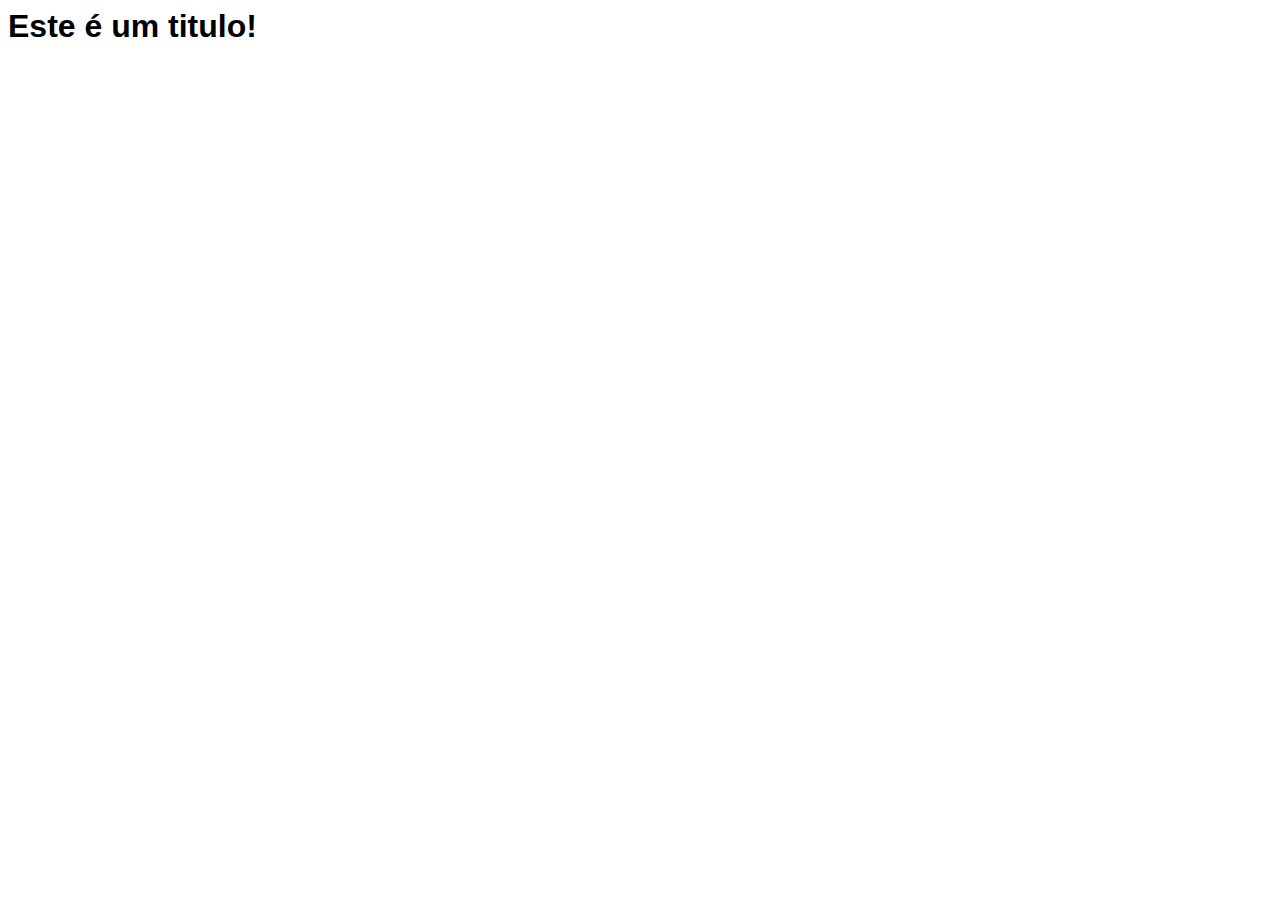
==== index.html @ e086d1ee "feat: basic setup" ====
<!DOCTYPE html>
<html lang="pt-BR">
<head>
    <meta charset="UTF-8">
    <meta name="viewport" content="width=device-width, initial-scale=1.0">
    <title>Bicicletaria</title>
    <link rel="stylesheet" href="style.css">

</head>
<body>
    <div class="main-wrapper">
        <h1>Este é um titulo!</h1>
    </div>
</body>
</html>
---- style.css ----
:root{
    font-family: Arial, Helvetica, sans-serif;
    color: black;
    border: 0;
    padding: 0;
    box-sizing: border-box;
}

h1{
   display: flex;
   align-self: center;
   margin: auto;
}
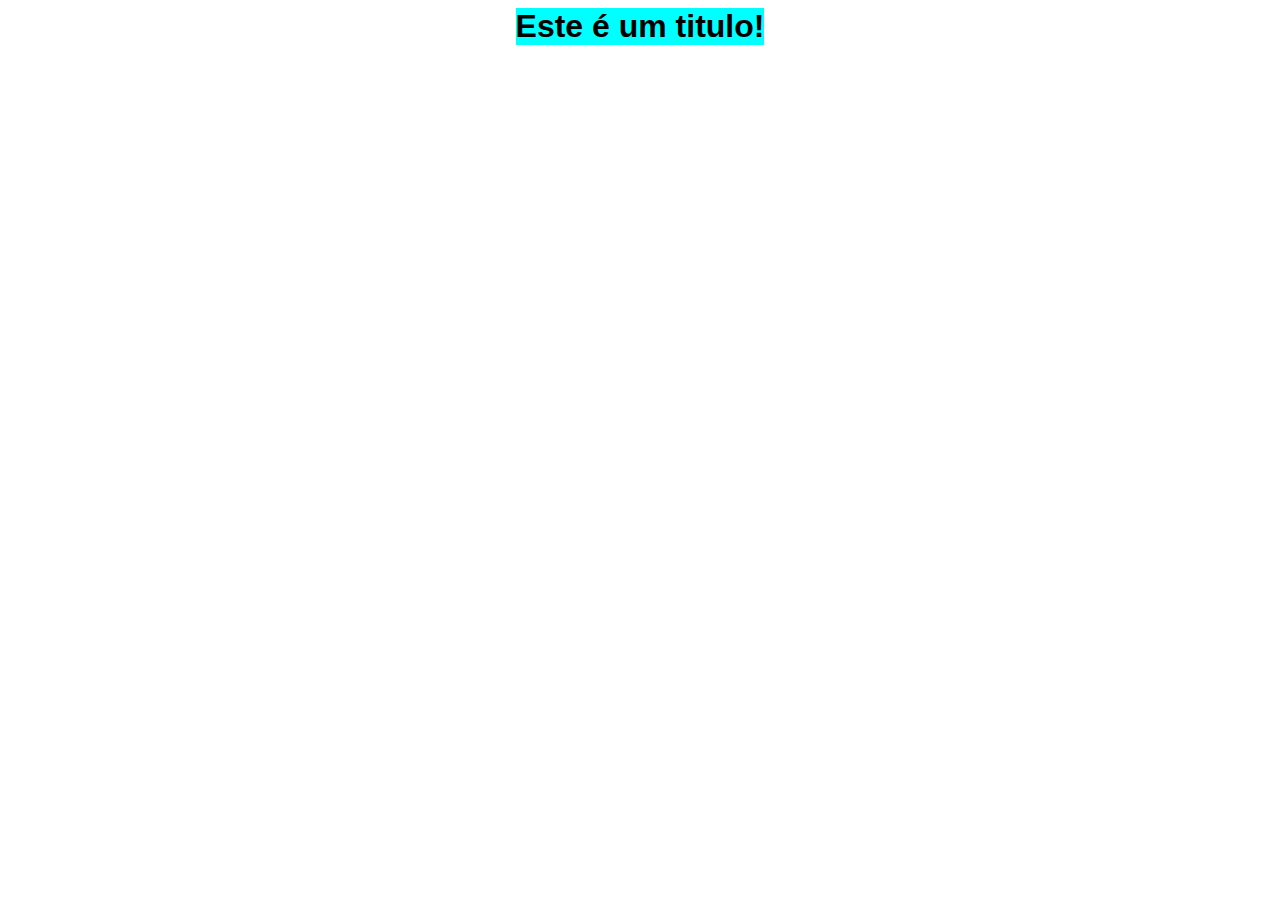
==== commit 8d24f369: "feat: implementing and styling a login screen with js simple validation" ====
--- a/index.html
+++ b/index.html
@@ -1,15 +1,15 @@
 <!DOCTYPE html>
 <html lang="pt-BR">
-<head>
-    <meta charset="UTF-8">
-    <meta name="viewport" content="width=device-width, initial-scale=1.0">
+  <head>
+    <meta charset="UTF-8" />
+    <meta name="viewport" content="width=device-width, initial-scale=1.0" />
     <title>Bicicletaria</title>
-    <link rel="stylesheet" href="style.css">
-
-</head>
-<body>
+    <link rel="stylesheet" href="style.css" />
+    <script defer src="script.js"></script>
+  </head>
+  <body>
     <div class="main-wrapper">
-        <h1>Este é um titulo!</h1>
+      <h1>Este é um titulo!</h1>
     </div>
-</body>
-</html>+  </body>
+</html>
--- a/style.css
+++ b/style.css
@@ -1,13 +1,18 @@
-:root{
-    font-family: Arial, Helvetica, sans-serif;
-    color: black;
-    border: 0;
-    padding: 0;
-    box-sizing: border-box;
+:root {
+  font-family: Arial, Helvetica, sans-serif;
+  color: black;
+  border: 0;
+  padding: 0;
+  box-sizing: border-box;
 }
 
-h1{
-   display: flex;
-   align-self: center;
-   margin: auto;
-}+.main-wrapper {
+  display: flex;
+}
+
+h1 {
+  display: flex;
+  align-self: center;
+  margin: auto;
+  background-color: aqua;
+}
